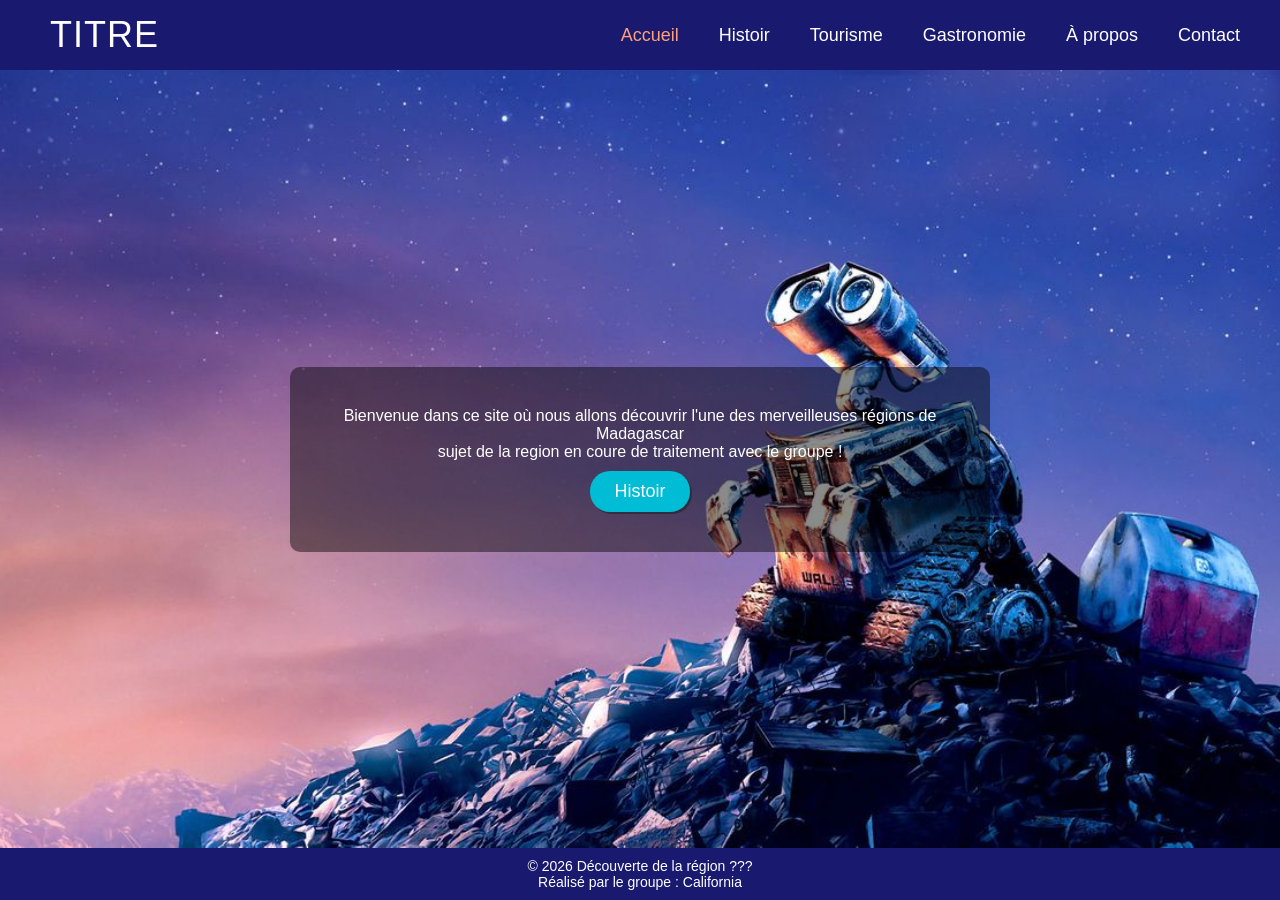
==== index.html @ fcc83af9 "base de l'acceuil , contacte, about" ====
<!DOCTYPE html>
<html lang="fr">

    <head>
        <title>Région</title>
        <meta charset="UTF-8">
        <meta name="viewport" content="width=device-width, initial-scale=1.0">
        <link rel="stylesheet" href="https://cdnjs.cloudflare.com/ajax/libs/font-awesome/6.4.0/css/all.min.css">
        <link rel="stylesheet" href="css/style.css">
    </head>

    <body>

        <header>

            <h1>TITRE</h1>

            <div class="nav-bar">
                <input type="checkbox" id="menu">
                <label for="menu" id="menu-icon"><i class="fa-solid fa-bars"></i></label>
                <nav>
                    <ul>
                        <li><a href="#" class="page-actu">Accueil</a></li>
                        <li><a href="#">Histoir</a></li>
                        <li><a href="#">Tourisme</a></li>
                        <li><a href="#">Gastronomie</a></li>
                        <li><a href="pages/about.html">À propos</a></li>
                        <li><a href="pages/contact.html">Contact</a></li>
                    </ul>
                </nav>
            </div>      

        </header>
        
        <main class="acceuil">

            <div class="contenair-acc">
                <p>Bienvenue dans ce site où nous allons découvrir l'une des merveilleuses régions de Madagascar</p>
                <p>sujet de la region en coure de traitement avec le groupe !</p>
                <input type="button" value="Histoir" class="btn-global">
            </div>

        </main>

        <footer>
            <p>© 2026 Découverte de la région ???</p>
            <p>Réalisé par le groupe : California</p>
        </footer>

    </body>

</html>
---- css/style.css ----
:root{
    /* couleur principal du site */
    --couleur-principale: #191970;
    --couleur-primaire: #ffa07a;
    --couleur-hover: #ff00ff;
     --couleur-form: #fff;

    /* couleur des texts */
    --couleur-btn: #00bcd4;
    --couleur-text: white;
    --couleur-titre1: #00bcd4;
    --couleur-titre2: #008b8b;
}

*{
    padding: 0px;
    margin: 0px;
    box-sizing: border-box;
    font-family: Arial, Helvetica, sans-serif;
}

html, body{
    width: 100%;
    height: 100vh; 
    display: flex;
    flex-direction: column;
}

/* -----------------
Barre de navigation  
--------------------*/

header{
    display: flex;
    justify-content: space-between; 
    align-items: center;
    background-color: var(--couleur-principale);
    width: 100%;
    height: 70px;
}

.nav-bar #menu, 
.nav-bar #menu-icon{
    display: none;
}

header h1{
    color: var(--couleur-text);
    margin-left: 50px;
    letter-spacing: 1px;
    font-size: 36px;
    font-weight: 500;
}

.nav-bar{
    display: flex;
}

.nav-bar nav ul{
    list-style: none;
    display: flex;
    padding: 20px;
}

.nav-bar nav a{
    text-decoration: none;
    font-size: 18px;
    font-weight: 300;
    color: var(--couleur-text);
    padding: 12px 20px;
    transition: background-color 0.3s ease, color 0.3s ease;
}

.nav-bar nav a:hover{
    background-color: var(--couleur-btn);
}

.nav-bar .page-actu{
    color: var(--couleur-primaire);
    font-weight: 500;
}

/* --------------
  Configue global
-----------------*/

.btn-global{
    width: 100px;
    background-color: var(--couleur-btn);
    color: white;
    border: none;
    border-radius: 20px;
    cursor: pointer;
    padding: 10px;
    margin-top: 10px;
    font-size: 18px;
    box-shadow: 2px 2px rgba(29, 28, 28, 0.5);
    transition: transform 0.15s ease, box-shadow 0.15s ease;
}

.btn-global:hover{
    transform: translateY(-2px);
}

.btn-global:active{
    transform: translateY(0);
    box-shadow: inset 2px 2px rgba(0, 0, 0, 0.45);
}

/*---------------
   pied de page 
 ----------------*/

footer{
    background-color: var(--couleur-principale);
    color: var(--couleur-text);
    text-align: center;
    padding: 10px;
}

footer p{
    font-size: 14px;
    font-weight: 400;
}

/* ------------
  Acceuil
---------------*/

.acceuil{
    flex: 1;
    display: grid;
    place-items: center;
    background-image: url(../img/img-acc.jpg);
    background-size: cover;
    background-position: center;
    background-repeat: no-repeat;
    width: 100%;
}

.acceuil .contenair-acc{
    max-width: 700px;
    margin: 0 auto;
    padding: 40px;
    text-align: center;
    background-color: rgba(0, 0, 0, 0.45); /* lisibilité du texte sur la photo */
    border-radius: 10px;
    color: var(--couleur-text);
}

/*--------------- 
  About
-----------------*/

.about{
	background-color: RGBa(64, 200, 130, 0.15);
    flex: 1;
}

.about .content{
    padding: 10px;
    text-align: center;
}

.ranger-abo{
	width: 100%;
	height: auto;
	display: flex;
	padding: 20px 10px;
}

.ranger-abo .box img{
	width: 200px;
	height: auto;
}

.ranger-abo .box{
	display: flex;
	align-items: center;
	width: 50%;
	height: auto;
}

.ranger-abo .box .right{
	width: 60%;
	height: auto;
	margin-left: 20px;
}

/*---------------
  Contact
-----------------*/

.contact{
    position: relative;
    flex: 1;
    width: 100%;
    padding: 50px 100px;
    display: flex;
    justify-content: center;
    align-items: center;
    flex-direction: column;
    background-image: url(../img/img-acc.jpg);
    background-size: cover;
}

.contact .content{
    max-width: 800px;
    text-align: center;
}

.contact .content h2{
    font-size: 36px;
    font-weight: 500;
    color: var(--couleur-primaire);
}

.contact .content p{
    font-weight: 300;
    color: white;
}

.contenair-con{
    width: 100%;
    display: flex;
    justify-content: center;
    align-items: center;
    margin-top: 30px;
}

.contenair-con .contactInfo{
    width: 50%;
    display: flex;
    flex-direction: column;
}

.contenair-con .contactInfo .box{
    position: relative;
    padding: 20px 0px;
    display: flex;
}

.contenair-con .contactInfo .box .icon{
    min-width: 60px;
    height: 60px;
    background-color: white;
    display: flex;
    justify-content: center;
    align-items: center;
    font-size: 22px;
    border-radius: 100%;
}

.contenair-con .contactInfo .box .text{
    display: flex;
    margin-left: 20px;
    font-size: 16px;
    color: var(--couleur-text);
    flex-direction: column;
    font-weight: 300;
}

.contenair-con .contactInfo .box .text h3{
    font-weight: 500;
    color: var(--couleur-titre1);
}

.contenair-con .contactForm{
    width: 40%;
    padding: 40px;
    background-color: var(--couleur-form);
}

.contenair-con .contactForm h2{
    font-size: 30px;
    color: #333;
    font-weight: 500;
}

.contenair-con .contactForm .inputBox{
    position: relative;
    width: 100%;
    margin-top: 10px;
}

.contenair-con .contactForm .inputBox input, 
.contenair-con .contactForm .inputBox textarea{
    width: 100%;
    padding: 5px 0px;
    font-size: 16px;
    margin: 10px 0px;
    border: none;
    border-bottom: 2px solid #333;
    outline: none;
    resize: none;
}

.contenair-con .contactForm .inputBox span{
    position: absolute;
    left: 0px;
    padding: 5px 0px;
    font-size: 16px;
    margin: 10px 0px;
    pointer-events: none;
    transition: all 0.5s;
    color: #666;
}

.contenair-con .contactForm .inputBox input:focus ~ span,
.contenair-con .contactForm .inputBox input:valid ~ span,
.contenair-con .contactForm .inputBox textarea:focus ~ span,
.contenair-con .contactForm .inputBox textarea:valid ~ span{
    color: var(--couleur-hover);
    font-size: 12px;
    transform: translateY(-20px);
}

.contenair-con .contactForm .inputBox input[type="submit"]{
    width: 100px;
    padding: 10px;
    font-size: 18px;
}

/*----------------
 Responsive
------------------ */

@media(max-width: 991px){

    /* manu de navigation  */

    .nav-bar #menu-icon{
        font-size: 25px;
        cursor: pointer;
        user-select: none;
        display: block;
        margin-right: 5px;
        color: var(--couleur-text);
    }

    .nav-bar nav{
        position: fixed;
        top: 0px;
        left: -160px;      
        width: 150px;
        height: 100vh;
        background: var(--couleur-principale);
        transition: left .4s ease;
        padding-top:70px;
        z-index: 100;
    }

    .nav-bar #menu:checked ~ nav{
        left:0;
    }

    .nav-bar nav ul{
        flex-direction: column;
    }

    .nav-bar nav li{
        border-bottom:1px solid rgba(255,255,255,.2);
    }

    .nav-bar nav a{
        display:block;
        padding:18px;
    }

    .nav-bar nav a:hover{
        background: var(--couleur-btn);
    }

    /* --------About------------ */

    .ranger-abo{
		flex-direction: column;
		width: 100%;
        text-align: center;
	}

    .ranger-abo .box img{
	    width: 150px;
	    height: auto;
    }

	.ranger-abo .box{
		flex-direction: column;
		align-items: center;
		width: 100%;
		border-top: 2px solid #457;
		padding-top: 10px;		
	}
	
	.ranger-abo .box .right{
		margin-left: 0px;
		width: 100%;
        margin-top: 10px;
	}	

    /* -------contacte--------- */

    .contact{
        padding: 50px;
        z-index: 10;
    }
    .contenair-con{
        flex-direction: column;
    }
    .contenair-con .contactInfo{
        margin-bottom: 40px;
    }

    .contenair-con .contactInfo,
    .contenair-con .contactForm{
        width: 100%;
    }
}

@media(max-width: 419px){
    /* pour le contact frere */
}
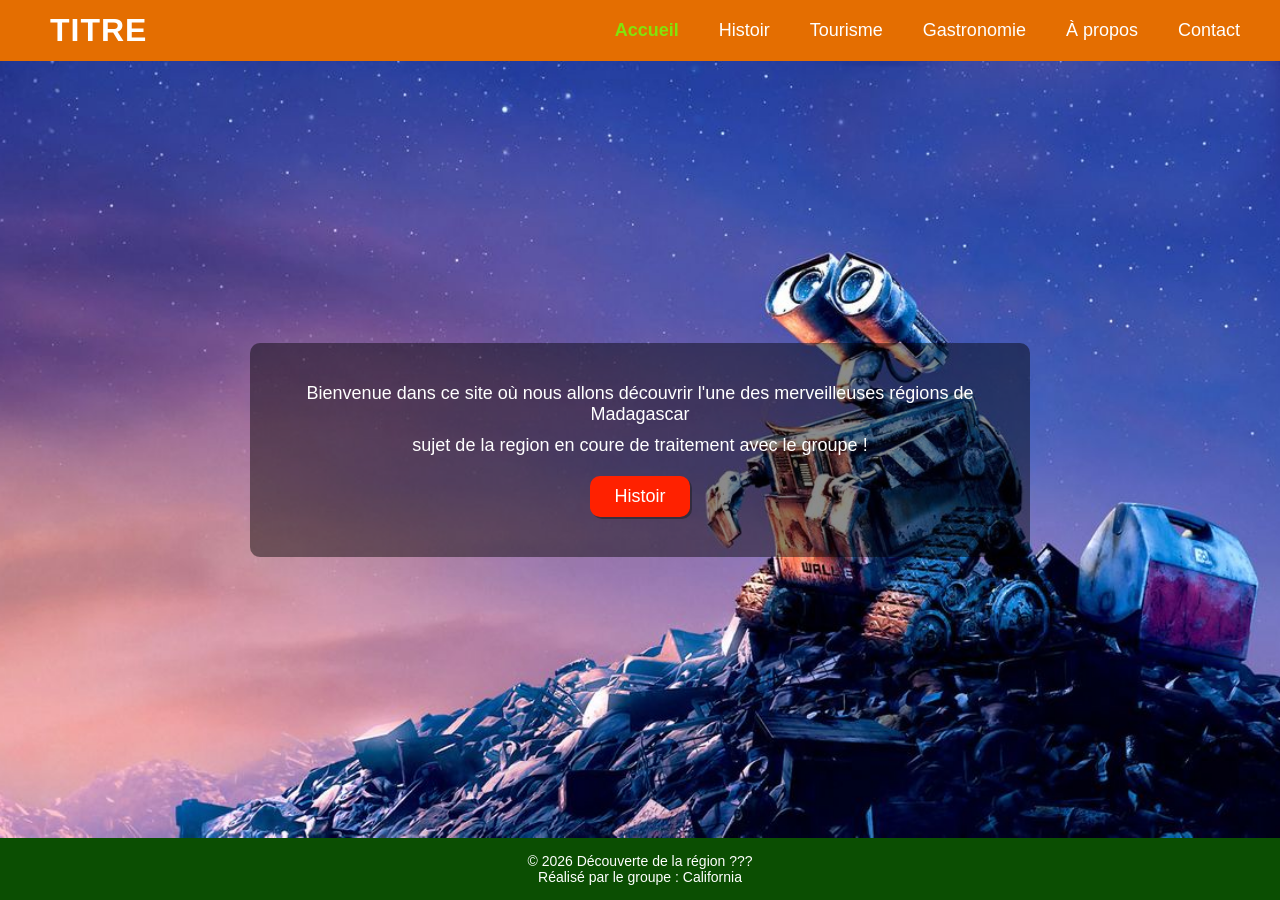
==== commit 9cf99f87: "Le tourisme" ====
--- a/index.html
+++ b/index.html
@@ -4,8 +4,7 @@
     <head>
         <title>Région</title>
         <meta charset="UTF-8">
-        <meta name="viewport" content="width=device-width, initial-scale=1.0">
-        <link rel="stylesheet" href="https://cdnjs.cloudflare.com/ajax/libs/font-awesome/6.4.0/css/all.min.css">
+        <meta name="viewport" content="width=device-width, initial-scale=1-0">
         <link rel="stylesheet" href="css/style.css">
     </head>
 
@@ -16,15 +15,15 @@
             <h1>TITRE</h1>
 
             <div class="nav-bar">
-                <input type="checkbox" id="menu">
-                <label for="menu" id="menu-icon"><i class="fa-solid fa-bars"></i></label>
+                <input type="checkbox" id="menu" >
+                <label for="menu" id="menu-icon">☰</label>
                 <nav>
                     <ul>
                         <li><a href="#" class="page-actu">Accueil</a></li>
                         <li><a href="#">Histoir</a></li>
                         <li><a href="#">Tourisme</a></li>
                         <li><a href="#">Gastronomie</a></li>
-                        <li><a href="pages/about.html">À propos</a></li>
+                        <li><a href="#">À propos</a></li>
                         <li><a href="pages/contact.html">Contact</a></li>
                     </ul>
                 </nav>
@@ -32,9 +31,9 @@
 
         </header>
         
-        <main class="acceuil">
+        <main id="acceuil">
 
-            <div class="contenair-acc">
+            <div class="conteneur-acc">
                 <p>Bienvenue dans ce site où nous allons découvrir l'une des merveilleuses régions de Madagascar</p>
                 <p>sujet de la region en coure de traitement avec le groupe !</p>
                 <input type="button" value="Histoir" class="btn-global">
--- a/css/style.css
+++ b/css/style.css
@@ -1,21 +1,6 @@
-:root{
-    /* couleur principal du site */
-    --couleur-principale: #191970;
-    --couleur-primaire: #ffa07a;
-    --couleur-hover: #ff00ff;
-     --couleur-form: #fff;
-
-    /* couleur des texts */
-    --couleur-btn: #00bcd4;
-    --couleur-text: white;
-    --couleur-titre1: #00bcd4;
-    --couleur-titre2: #008b8b;
-}
-
 *{
     padding: 0px;
     margin: 0px;
-    box-sizing: border-box;
     font-family: Arial, Helvetica, sans-serif;
 }
 
@@ -26,111 +11,89 @@
     flex-direction: column;
 }
 
-/* -----------------
-Barre de navigation  
---------------------*/
+/* Barre de navigation  */
 
 header{
     display: flex;
     justify-content: space-between; 
     align-items: center;
-    background-color: var(--couleur-principale);
+    background-color: #e46e01;
     width: 100%;
-    height: 70px;
-}
-
-.nav-bar #menu, 
-.nav-bar #menu-icon{
+    height: auto;
+}
+
+#menu, #menu-icon{
     display: none;
 }
 
-header h1{
-    color: var(--couleur-text);
+h1{
+    color: white;
     margin-left: 50px;
     letter-spacing: 1px;
-    font-size: 36px;
-    font-weight: 500;
 }
 
 .nav-bar{
     display: flex;
 }
 
-.nav-bar nav ul{
+nav ul{
     list-style: none;
     display: flex;
     padding: 20px;
 }
 
-.nav-bar nav a{
+nav a{
     text-decoration: none;
     font-size: 18px;
-    font-weight: 300;
-    color: var(--couleur-text);
+    font-weight: 500;
+    color: white;
     padding: 12px 20px;
     transition: background-color 0.3s ease, color 0.3s ease;
 }
 
-.nav-bar nav a:hover{
-    background-color: var(--couleur-btn);
-}
-
-.nav-bar .page-actu{
-    color: var(--couleur-primaire);
-    font-weight: 500;
-}
-
-/* --------------
-  Configue global
------------------*/
-
-.btn-global{
-    width: 100px;
-    background-color: var(--couleur-btn);
-    color: white;
-    border: none;
-    border-radius: 20px;
-    cursor: pointer;
-    padding: 10px;
-    margin-top: 10px;
-    font-size: 18px;
-    box-shadow: 2px 2px rgba(29, 28, 28, 0.5);
-    transition: transform 0.15s ease, box-shadow 0.15s ease;
-}
-
-.btn-global:hover{
-    transform: translateY(-2px);
-}
-
-.btn-global:active{
-    transform: translateY(0);
-    box-shadow: inset 2px 2px rgba(0, 0, 0, 0.45);
-}
-
-/*---------------
-   pied de page 
- ----------------*/
-
-footer{
-    background-color: var(--couleur-principale);
-    color: var(--couleur-text);
-    text-align: center;
-    padding: 10px;
-}
-
-footer p{
-    font-size: 14px;
-    font-weight: 400;
-}
-
-/* ------------
-  Acceuil
----------------*/
-
-.acceuil{
+nav a:hover{
+    background-color: #ff2100;
+}
+
+.page-actu{
+    color: #79ee0ce8;
+    font-weight: 700;
+}
+
+/* zone d'affichage global*/
+
+main{
     flex: 1;
     display: grid;
     place-items: center;
+}
+
+.btn-global{
+    padding: 10px 24px;
+    margin-top: 10px;
+    background-color: #ff2100;
+    color: white;
+    border-radius: 10px;
+    border: none;
+    font-size: 18px;
+    font-weight: 500;
+    cursor: pointer;
+    box-shadow: 2px 2px rgba(29, 28, 28, 0.5);
+    transition: transform 0.15s ease, box-shadow 0.15s ease;
+}
+
+.btn-global:hover{
+    transform: translateY(-2px);
+}
+
+.btn-global:active{
+    transform: translateY(0);
+    box-shadow: inset 2px 2px rgba(0, 0, 0, 0.4);
+}
+
+/* acceuil */
+
+#acceuil{
     background-image: url(../img/img-acc.jpg);
     background-size: cover;
     background-position: center;
@@ -138,285 +101,268 @@
     width: 100%;
 }
 
-.acceuil .contenair-acc{
+.conteneur-acc{
     max-width: 700px;
     margin: 0 auto;
     padding: 40px;
     text-align: center;
     background-color: rgba(0, 0, 0, 0.45); /* lisibilité du texte sur la photo */
     border-radius: 10px;
-    color: var(--couleur-text);
-}
-
-/*--------------- 
-  About
------------------*/
-
-.about{
-	background-color: RGBa(64, 200, 130, 0.15);
-    flex: 1;
-}
-
-.about .content{
-    padding: 10px;
-    text-align: center;
-}
-
-.ranger-abo{
-	width: 100%;
-	height: auto;
-	display: flex;
-	padding: 20px 10px;
-}
-
-.ranger-abo .box img{
-	width: 200px;
-	height: auto;
-}
-
-.ranger-abo .box{
-	display: flex;
-	align-items: center;
-	width: 50%;
-	height: auto;
-}
-
-.ranger-abo .box .right{
-	width: 60%;
-	height: auto;
-	margin-left: 20px;
-}
-
-/*---------------
-  Contact
------------------*/
-
-.contact{
-    position: relative;
-    flex: 1;
+    color: white;
+    
+}
+
+.conteneur-acc p{
+    font-size: 18px;
+    margin-bottom: 10px;
+}
+
+/* contact */
+
+.conteneur-cont{
     width: 100%;
-    padding: 50px 100px;
-    display: flex;
+    height: 90vh;
+    display: flex;
+}
+
+.box-cont1{
+    width: 50%;
+    background-color: #9ABEFF;
+    flex-direction: column;
+    justify-content: center;
+}
+
+.box-cont1 h2{
+    margin-bottom: 10px;
+}
+
+.box-cont1 p{
+    margin-bottom: 20px;
+}
+
+.box-cont1 h3{
+    margin-bottom: 10px;
+    font-weight: 500;
+}
+
+.box-cont2{
+    width: 50%;
+    background-image: url(../img/img-cont.jpg);
+    background-repeat: no-repeat;
+    background-size: cover;
+    background-position: center;
+    display: flex;
+    flex-direction: column;
     justify-content: center;
     align-items: center;
+}
+
+form{
+    background-color: #e0e0e0;
+    display: flex;
     flex-direction: column;
-    background-image: url(../img/img-acc.jpg);
-    background-size: cover;
-}
-
-.contact .content{
-    max-width: 800px;
+    padding: 30px;
+    border-radius: 15px;
+    width: 500px;
+    max-width: 90%;
+    height: auto;
+    box-shadow: 2px 2px rgba(50, 50, 50, 0.5);
+}
+
+form label{
+    font-weight: 500;
+    margin-top: 8px;
+}
+
+form input, form textarea{
+    padding: 8px;
+    max-width: 100%;
+    margin: 10px 5px;
+    border-radius: 10px;
+    border: 2px solid #a0a0a0;
+    font-size: 16px;
+}
+
+form input:hover, form textarea:hover,
+form input:focus, form textarea:focus{
+    border-color: #79ee0ce8;
+    outline: none;
+}
+
+form textarea{
+    padding: 15px;
+    border-radius: 10px;
+    height: 100px;
+}
+
+.box-btn{
+    margin-left: 20%;
+}
+
+.box-btn input{
+    margin: 20px;
+}
+
+/* pied de page */
+
+footer{
+    background-color: #0b4e02;
+    color: white;
     text-align: center;
-}
-
-.contact .content h2{
-    font-size: 36px;
-    font-weight: 500;
-    color: var(--couleur-primaire);
-}
-
-.contact .content p{
-    font-weight: 300;
-    color: white;
-}
-
-.contenair-con{
-    width: 100%;
-    display: flex;
-    justify-content: center;
-    align-items: center;
-    margin-top: 30px;
-}
-
-.contenair-con .contactInfo{
-    width: 50%;
-    display: flex;
-    flex-direction: column;
-}
-
-.contenair-con .contactInfo .box{
-    position: relative;
-    padding: 20px 0px;
-    display: flex;
-}
-
-.contenair-con .contactInfo .box .icon{
-    min-width: 60px;
-    height: 60px;
-    background-color: white;
-    display: flex;
-    justify-content: center;
-    align-items: center;
-    font-size: 22px;
-    border-radius: 100%;
-}
-
-.contenair-con .contactInfo .box .text{
-    display: flex;
-    margin-left: 20px;
-    font-size: 16px;
-    color: var(--couleur-text);
-    flex-direction: column;
-    font-weight: 300;
-}
-
-.contenair-con .contactInfo .box .text h3{
-    font-weight: 500;
-    color: var(--couleur-titre1);
-}
-
-.contenair-con .contactForm{
-    width: 40%;
-    padding: 40px;
-    background-color: var(--couleur-form);
-}
-
-.contenair-con .contactForm h2{
-    font-size: 30px;
-    color: #333;
-    font-weight: 500;
-}
-
-.contenair-con .contactForm .inputBox{
-    position: relative;
-    width: 100%;
-    margin-top: 10px;
-}
-
-.contenair-con .contactForm .inputBox input, 
-.contenair-con .contactForm .inputBox textarea{
-    width: 100%;
-    padding: 5px 0px;
-    font-size: 16px;
-    margin: 10px 0px;
-    border: none;
-    border-bottom: 2px solid #333;
-    outline: none;
-    resize: none;
-}
-
-.contenair-con .contactForm .inputBox span{
-    position: absolute;
-    left: 0px;
-    padding: 5px 0px;
-    font-size: 16px;
-    margin: 10px 0px;
-    pointer-events: none;
-    transition: all 0.5s;
-    color: #666;
-}
-
-.contenair-con .contactForm .inputBox input:focus ~ span,
-.contenair-con .contactForm .inputBox input:valid ~ span,
-.contenair-con .contactForm .inputBox textarea:focus ~ span,
-.contenair-con .contactForm .inputBox textarea:valid ~ span{
-    color: var(--couleur-hover);
-    font-size: 12px;
-    transform: translateY(-20px);
-}
-
-.contenair-con .contactForm .inputBox input[type="submit"]{
-    width: 100px;
-    padding: 10px;
-    font-size: 18px;
-}
-
-/*----------------
- Responsive
------------------- */
-
-@media(max-width: 991px){
-
-    /* manu de navigation  */
-
-    .nav-bar #menu-icon{
+    padding: 15px;
+}
+
+footer p{
+    font-size: 14px;
+}
+
+/* responsive */
+
+@media(max-width: 1200px){
+    form{
+        width: 80%;
+    }
+
+    .box-btn{
+        margin-left: 10%;
+    }
+
+    .box-btn input{
+        margin: 5px;
+    }
+}
+
+@media(max-width: 850px){
+
+    #menu-icon{
         font-size: 25px;
         cursor: pointer;
         user-select: none;
         display: block;
         margin-right: 5px;
-        color: var(--couleur-text);
-    }
-
-    .nav-bar nav{
+        color: white;
+    }
+
+    nav{
         position: fixed;
         top: 0px;
         left: -160px;      
         width: 150px;
         height: 100vh;
-        background: var(--couleur-principale);
+        background: #0b4e02;
         transition: left .4s ease;
         padding-top:70px;
-        z-index: 100;
-    }
-
-    .nav-bar #menu:checked ~ nav{
+    }
+
+    #menu:checked ~ nav{
         left:0;
     }
 
-    .nav-bar nav ul{
+    nav ul{
         flex-direction: column;
     }
 
-    .nav-bar nav li{
+    nav li{
         border-bottom:1px solid rgba(255,255,255,.2);
     }
 
-    .nav-bar nav a{
+    nav a{
         display:block;
         padding:18px;
     }
 
-    .nav-bar nav a:hover{
-        background: var(--couleur-btn);
-    }
-
-    /* --------About------------ */
-
-    .ranger-abo{
-		flex-direction: column;
-		width: 100%;
-        text-align: center;
-	}
-
-    .ranger-abo .box img{
-	    width: 150px;
-	    height: auto;
-    }
-
-	.ranger-abo .box{
-		flex-direction: column;
-		align-items: center;
-		width: 100%;
-		border-top: 2px solid #457;
-		padding-top: 10px;		
-	}
-	
-	.ranger-abo .box .right{
-		margin-left: 0px;
-		width: 100%;
-        margin-top: 10px;
-	}	
-
-    /* -------contacte--------- */
-
-    .contact{
-        padding: 50px;
-        z-index: 10;
-    }
-    .contenair-con{
+    nav a:hover{
+        background: #ff2100;
+    }
+
+}
+
+@media(max-width: 768px){
+
+    h1{
+        margin-left: 20px;
+        font-size: 22px;
+    }
+
+    #menu-icon{
+        font-size: 25px;
+        cursor: pointer;
+        user-select: none;
+        display: block;
+        margin-right: 5px;
+        color: white;
+    }
+
+/* Menu */
+
+    nav{
+        position: fixed;
+        top: 0px;
+        left: -160px;      
+        width: 150px;
+        height: 100vh;
+        background: #0b4e02;
+        transition: left .4s ease;
+        padding-top:70px;
+    }
+
+    #menu:checked ~ nav{
+        left:0;
+    }
+
+    nav ul{
         flex-direction: column;
     }
-    .contenair-con .contactInfo{
-        margin-bottom: 40px;
-    }
-
-    .contenair-con .contactInfo,
-    .contenair-con .contactForm{
+
+    nav li{
+        border-bottom:1px solid rgba(255,255,255,.2);
+    }
+
+    nav a{
+        display:block;
+        padding:18px;
+    }
+
+    nav a:hover{
+        background: #ff2100;
+    }
+
+    /* Accueil */
+
+    .conteneur-acc{
+        padding: 25px;
+        margin: 0 15px;
+    }
+
+    /* contact */
+
+    .conteneur-cont{
+        flex-direction: column;
+        height: auto;
+    }
+
+    .box-cont1, .box-cont2{
         width: 100%;
     }
-}
-
-@media(max-width: 419px){
-    /* pour le contact frere */
-}+
+    .box-cont2{
+        padding: 30px 0;
+    }
+
+    #img-cont{
+        margin-left: 0;
+    }
+
+    form{
+        max-width: 85%;
+    }
+
+    .box-btn{
+        margin-left: 10%;
+        padding: 0px;
+    }
+
+    .box-btn input{
+        margin: 5px;
+    }
+}
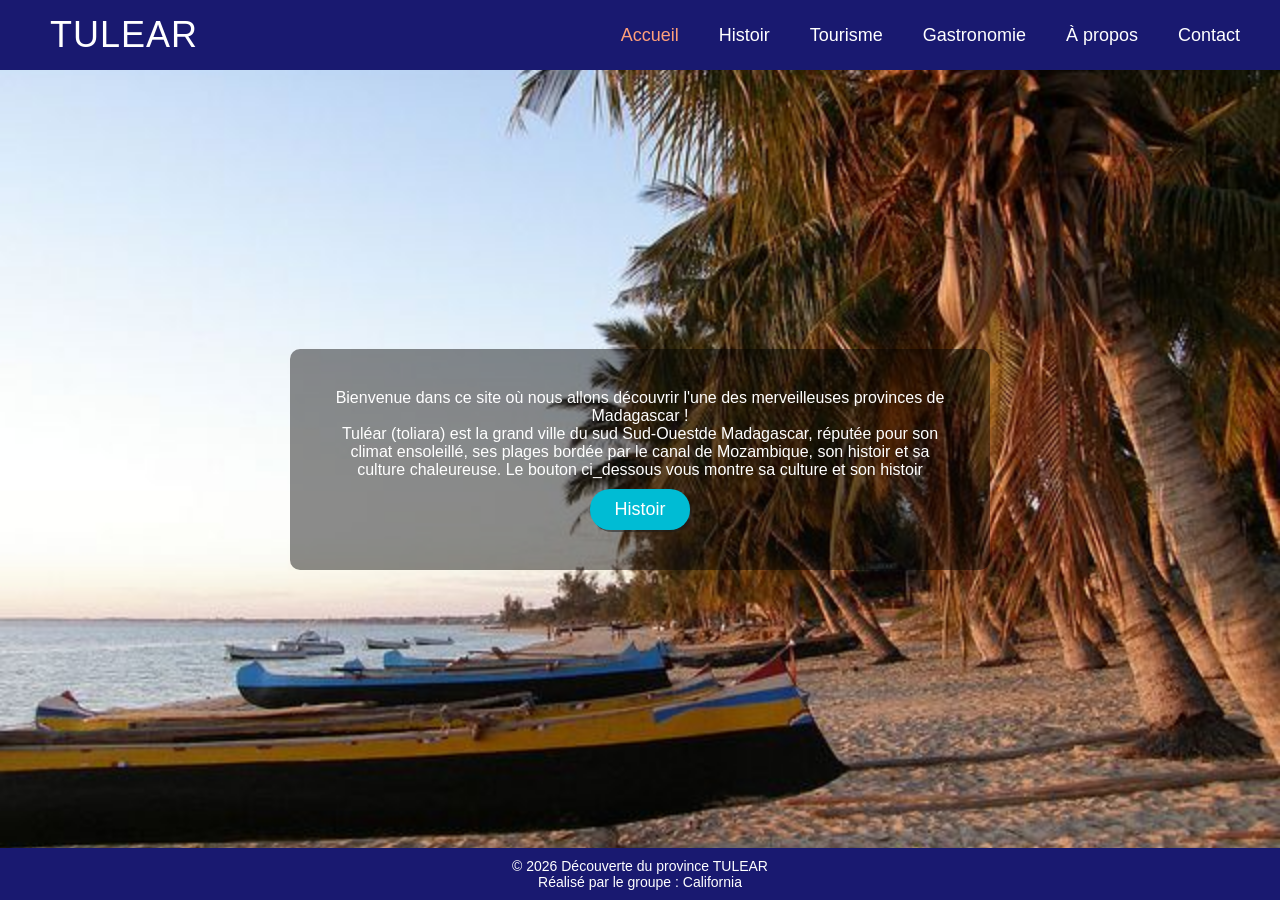
==== commit 8aca645a: "ajout du tourisme et finition de l'acc, abo, con" ====
--- a/index.html
+++ b/index.html
@@ -4,7 +4,8 @@
     <head>
         <title>Région</title>
         <meta charset="UTF-8">
-        <meta name="viewport" content="width=device-width, initial-scale=1-0">
+        <meta name="viewport" content="width=device-width, initial-scale=1.0">
+        <link rel="stylesheet" href="https://cdnjs.cloudflare.com/ajax/libs/font-awesome/6.4.0/css/all.min.css">
         <link rel="stylesheet" href="css/style.css">
     </head>
 
@@ -12,18 +13,18 @@
 
         <header>
 
-            <h1>TITRE</h1>
+            <h1>TULEAR</h1>
 
             <div class="nav-bar">
-                <input type="checkbox" id="menu" >
-                <label for="menu" id="menu-icon">☰</label>
+                <input type="checkbox" id="menu">
+                <label for="menu" id="menu-icon"><i class="fa-solid fa-bars"></i></label>
                 <nav>
                     <ul>
                         <li><a href="#" class="page-actu">Accueil</a></li>
                         <li><a href="#">Histoir</a></li>
-                        <li><a href="#">Tourisme</a></li>
+                        <li><a href="pages/tourism.html">Tourisme</a></li>
                         <li><a href="#">Gastronomie</a></li>
-                        <li><a href="#">À propos</a></li>
+                        <li><a href="pages/about.html">À propos</a></li>
                         <li><a href="pages/contact.html">Contact</a></li>
                     </ul>
                 </nav>
@@ -31,18 +32,21 @@
 
         </header>
         
-        <main id="acceuil">
+        <main class="acceuil">
 
-            <div class="conteneur-acc">
-                <p>Bienvenue dans ce site où nous allons découvrir l'une des merveilleuses régions de Madagascar</p>
-                <p>sujet de la region en coure de traitement avec le groupe !</p>
+            <div class="contenair-acc">
+                <p>Bienvenue dans ce site où nous allons découvrir l'une des merveilleuses provinces de Madagascar !</p>
+                <p>
+                    Tuléar (toliara) est la grand ville du sud Sud-Ouestde Madagascar, réputée pour son climat ensoleillé, ses plages bordée par le 
+                    canal de Mozambique, son histoir et sa culture chaleureuse. Le bouton ci_dessous vous montre sa culture et son histoir
+                </p>
                 <input type="button" value="Histoir" class="btn-global">
             </div>
 
         </main>
 
         <footer>
-            <p>© 2026 Découverte de la région ???</p>
+            <p>© 2026 Découverte du province TULEAR</p>
             <p>Réalisé par le groupe : California</p>
         </footer>
 
--- a/css/style.css
+++ b/css/style.css
@@ -1,6 +1,21 @@
+:root{
+    /* couleur principal du site */
+    --couleur-principale: #191970;
+    --couleur-primaire: #ffa07a;
+    --couleur-hover: #ff00ff;
+     --couleur-form: #fff;
+
+    /* couleur des texts */
+    --couleur-btn: #00bcd4;
+    --couleur-text: white;
+    --couleur-titre1: #00bcd4;
+    --couleur-titre2: #008b8b;
+}
+
 *{
     padding: 0px;
     margin: 0px;
+    box-sizing: border-box;
     font-family: Arial, Helvetica, sans-serif;
 }
 
@@ -11,89 +26,112 @@
     flex-direction: column;
 }
 
-/* Barre de navigation  */
+/* -----------------
+Barre de navigation  
+--------------------*/
 
 header{
     display: flex;
     justify-content: space-between; 
     align-items: center;
-    background-color: #e46e01;
-    width: 100%;
-    height: auto;
-}
-
-#menu, #menu-icon{
+    background-color: var(--couleur-principale);
+    width: 100%;
+    height: 70px;
+}
+
+.nav-bar #menu, 
+.nav-bar #menu-icon{
     display: none;
 }
 
-h1{
-    color: white;
+header h1{
+    color: var(--couleur-text);
     margin-left: 50px;
     letter-spacing: 1px;
+    font-size: 36px;
+    font-weight: 500;
 }
 
 .nav-bar{
     display: flex;
 }
 
-nav ul{
+.nav-bar nav ul{
     list-style: none;
     display: flex;
     padding: 20px;
 }
 
-nav a{
+.nav-bar nav a{
     text-decoration: none;
     font-size: 18px;
-    font-weight: 500;
-    color: white;
+    font-weight: 300;
+    color: var(--couleur-text);
+    border-radius: 20px;
     padding: 12px 20px;
     transition: background-color 0.3s ease, color 0.3s ease;
 }
 
-nav a:hover{
-    background-color: #ff2100;
-}
-
-.page-actu{
-    color: #79ee0ce8;
-    font-weight: 700;
-}
-
-/* zone d'affichage global*/
-
-main{
+.nav-bar nav a:hover{
+    background-color: var(--couleur-btn);
+}
+
+.nav-bar .page-actu{
+    color: var(--couleur-primaire);
+    font-weight: 500;
+}
+
+/* --------------
+  Configue global
+-----------------*/
+
+.btn-global{
+    width: 100px;
+    background-color: var(--couleur-btn);
+    color: white;
+    border: none;
+    border-radius: 20px;
+    cursor: pointer;
+    padding: 10px;
+    margin-top: 10px;
+    font-size: 18px;
+    box-shadow: 2px 2px rgba(29, 28, 28, 0.5);
+    transition: transform 0.15s ease, box-shadow 0.15s ease;
+}
+
+.btn-global:hover{
+    transform: translateY(-2px);
+}
+
+.btn-global:active{
+    transform: translateY(0);
+    box-shadow: inset 2px 2px rgba(0, 0, 0, 0.45);
+}
+
+/*---------------
+   pied de page 
+ ----------------*/
+
+footer{
+    background-color: var(--couleur-principale);
+    color: var(--couleur-text);
+    text-align: center;
+    padding: 10px;
+}
+
+footer p{
+    font-size: 14px;
+    font-weight: 400;
+}
+
+/* ------------
+  Acceuil
+---------------*/
+
+.acceuil{
     flex: 1;
     display: grid;
     place-items: center;
-}
-
-.btn-global{
-    padding: 10px 24px;
-    margin-top: 10px;
-    background-color: #ff2100;
-    color: white;
-    border-radius: 10px;
-    border: none;
-    font-size: 18px;
-    font-weight: 500;
-    cursor: pointer;
-    box-shadow: 2px 2px rgba(29, 28, 28, 0.5);
-    transition: transform 0.15s ease, box-shadow 0.15s ease;
-}
-
-.btn-global:hover{
-    transform: translateY(-2px);
-}
-
-.btn-global:active{
-    transform: translateY(0);
-    box-shadow: inset 2px 2px rgba(0, 0, 0, 0.4);
-}
-
-/* acceuil */
-
-#acceuil{
     background-image: url(../img/img-acc.jpg);
     background-size: cover;
     background-position: center;
@@ -101,268 +139,450 @@
     width: 100%;
 }
 
-.conteneur-acc{
+.acceuil .contenair-acc{
     max-width: 700px;
     margin: 0 auto;
     padding: 40px;
     text-align: center;
     background-color: rgba(0, 0, 0, 0.45); /* lisibilité du texte sur la photo */
     border-radius: 10px;
+    color: var(--couleur-text);
+    font-weight: 500;
+}
+
+/*--------------- 
+  About
+-----------------*/
+
+.about{
+	/* background-color: RGBa(64, 200, 130, 0.15); */
+    flex: 1;
+}
+
+.about .content{
+    padding: 10px;
+    text-align: center;
+}
+
+.ranger-abo{
+	width: 100%;
+	height: auto;
+	display: flex;
+	padding: 20px 10px;
+}
+
+.ranger-abo .box img{
+	width: 200px;
+	height: auto;
+}
+
+.ranger-abo .box{
+	display: flex;
+	align-items: center;
+	width: 50%;
+	height: auto;
+}
+
+.ranger-abo .box .right{
+	width: 60%;
+	height: auto;
+	margin-left: 20px;
+}
+
+/*---------------
+  Contact
+-----------------*/
+
+.contact{
+    position: relative;
+    flex: 1;
+    width: 100%;
+    padding: 50px 100px;
+    display: flex;
+    justify-content: center;
+    align-items: center;
+    flex-direction: column;
+    background-image: url(../img/img-con.jpg);
+    background-size: cover;
+}
+
+.contact .content{
+    max-width: 800px;
+    text-align: center;
+    border-radius: 10px;
+    background-color: rgba(0, 0, 0, 0.45);
+    padding: 10px;
+
+}
+
+.contact .content h2{
+    font-size: 36px;
+    font-weight: 500;
+    color: var(--couleur-primaire);
+}
+
+.contact .content p{
+    font-weight: 400;
     color: white;
-    
-}
-
-.conteneur-acc p{
+}
+
+.contenair-con{
+    width: 100%;
+    display: flex;
+    justify-content: center;
+    align-items: center;
+    margin-top: 30px;
+}
+
+.contenair-con .contactInfo{
+    width: 50%;
+    display: flex;
+    flex-direction: column;
+}
+
+.contenair-con .contactInfo .box{
+    position: relative;
+    padding: 20px 0px;
+    display: flex;
+}
+
+.contenair-con .contactInfo .box .icon{
+    min-width: 60px;
+    height: 60px;
+    background-color: white;
+    display: flex;
+    justify-content: center;
+    align-items: center;
+    font-size: 22px;
+    border-radius: 100%;
+}
+
+.contenair-con .contactInfo .box .text{
+    display: flex;
+    margin-left: 20px;
+    font-size: 16px;
+    color: var(--couleur-text);
+    background-color: rgba(0, 0, 0, 0.45);
+    border-radius: 10px;
+    flex-direction: column;
+    font-weight: 300;
+}
+
+.contenair-con .contactInfo .box .text h3{
+    font-weight: 500;
+    color: var(--couleur-titre1);
+}
+
+.contenair-con .contactForm{
+    width: 40%;
+    padding: 40px;
+    background-color: var(--couleur-form);
+}
+
+.contenair-con .contactForm h2{
+    font-size: 30px;
+    color: #333;
+    font-weight: 500;
+}
+
+.contenair-con .contactForm .inputBox{
+    position: relative;
+    width: 100%;
+    margin-top: 10px;
+}
+
+.contenair-con .contactForm .inputBox input, 
+.contenair-con .contactForm .inputBox textarea{
+    width: 100%;
+    padding: 5px 0px;
+    font-size: 16px;
+    margin: 10px 0px;
+    border: none;
+    border-bottom: 2px solid #333;
+    outline: none;
+    resize: none;
+}
+
+.contenair-con .contactForm .inputBox span{
+    position: absolute;
+    left: 0px;
+    padding: 5px 0px;
+    font-size: 16px;
+    margin: 10px 0px;
+    pointer-events: none;
+    transition: all 0.5s;
+    color: #666;
+}
+
+.contenair-con .contactForm .inputBox input:focus ~ span,
+.contenair-con .contactForm .inputBox input:valid ~ span,
+.contenair-con .contactForm .inputBox textarea:focus ~ span,
+.contenair-con .contactForm .inputBox textarea:valid ~ span{
+    color: var(--couleur-hover);
+    font-size: 12px;
+    transform: translateY(-20px);
+}
+
+.contenair-con .contactForm .inputBox input[type="submit"]{
+    width: 100px;
+    padding: 10px;
     font-size: 18px;
-    margin-bottom: 10px;
-}
-
-/* contact */
-
-.conteneur-cont{
-    width: 100%;
-    height: 90vh;
-    display: flex;
-}
-
-.box-cont1{
-    width: 50%;
-    background-color: #9ABEFF;
+}
+
+/*--------------- 
+    tourisme
+-----------------*/
+
+.tourism{
+    flex: 1;
+    background-color: transparent;
+    padding: 0 20px;
+}
+
+.tourism .debut{
+    max-width: 800px;
+    margin: 50px auto 40px auto;
+    text-align: center;
+}
+
+.tourism .debut h2{
+    color: var(--couleur-principale);
+    font-size: 2.3rem;
+    margin-bottom: 15px;
+}
+
+.tourism .debut .VISIT{
+    font-size: 1.05rem;
+    line-height: 1.6;
+    color: #333;
+}
+
+.SCT-tou{
+    display: flex;
+    flex-wrap: wrap;
+    justify-content: center;
+    align-items: flex-start;
+    gap: 30px;
+    max-width: 1200px;
+    margin: 0 auto 40px auto;
+}
+
+.contenair-tou{
+    flex: 1 1 500px;
+}
+
+.contenair-tou h3{
+    text-align: center;
+    padding: 10px;
+    color: var(--couleur-principale);
+    font-size: 1.4rem;
+}
+
+.contenair-tou .image{
+    display: grid;
+    grid-template-columns: repeat(2, 1fr);
+    gap: 15px;
+}
+
+.contenair-tou .box{
+    background-color: #fff;
+    border-radius: 15px;
+    overflow: hidden;
+    box-shadow: 0 3px 10px rgba(0, 0, 0, 0.15);
+    transition: transform 0.25s ease, box-shadow 0.25s ease;
+}
+
+.contenair-tou .box:hover{
+    transform: translateY(-5px);
+    box-shadow: 0 8px 18px rgba(0, 0, 0, 0.2);
+}
+
+.contenair-tou .images{
+    width: 100%;
+    height: 150px;
+    object-fit: cover;
+    display: block;
+}
+
+.contenair-tou .para{
+    padding: 10px 12px;
+    font-size: 0.85rem;
+    line-height: 1.4;
+    color: #333;
+}
+
+.contenair-tou1{
+    flex: 1 1 320px;
+    display: flex;
     flex-direction: column;
     justify-content: center;
 }
 
-.box-cont1 h2{
-    margin-bottom: 10px;
-}
-
-.box-cont1 p{
-    margin-bottom: 20px;
-}
-
-.box-cont1 h3{
-    margin-bottom: 10px;
-    font-weight: 500;
-}
-
-.box-cont2{
-    width: 50%;
-    background-image: url(../img/img-cont.jpg);
-    background-repeat: no-repeat;
-    background-size: cover;
-    background-position: center;
-    display: flex;
-    flex-direction: column;
-    justify-content: center;
-    align-items: center;
-}
-
-form{
-    background-color: #e0e0e0;
-    display: flex;
-    flex-direction: column;
-    padding: 30px;
+.contenair-tou1 #images{
+    width: 100%;
+    max-width: 400px;
+    height: auto;
     border-radius: 15px;
-    width: 500px;
-    max-width: 90%;
-    height: auto;
-    box-shadow: 2px 2px rgba(50, 50, 50, 0.5);
-}
-
-form label{
-    font-weight: 500;
-    margin-top: 8px;
-}
-
-form input, form textarea{
-    padding: 8px;
-    max-width: 100%;
-    margin: 10px 5px;
-    border-radius: 10px;
-    border: 2px solid #a0a0a0;
-    font-size: 16px;
-}
-
-form input:hover, form textarea:hover,
-form input:focus, form textarea:focus{
-    border-color: #79ee0ce8;
-    outline: none;
-}
-
-form textarea{
-    padding: 15px;
-    border-radius: 10px;
-    height: 100px;
-}
-
-.box-btn{
-    margin-left: 20%;
-}
-
-.box-btn input{
-    margin: 20px;
-}
-
-/* pied de page */
-
-footer{
-    background-color: #0b4e02;
-    color: white;
-    text-align: center;
-    padding: 15px;
-}
-
-footer p{
+    box-shadow: 0 3px 10px rgba(0, 0, 0, 0.15);
+    object-fit: cover;
+}
+
+.footer-tou{
+    background-color: var(--couleur-principale);
+    color: var(--couleur-text);
+    text-align: center;
+    padding: 15px 10px;
+    margin-top: auto;
+}
+
+.footer-tou p{
     font-size: 14px;
-}
-
-/* responsive */
-
-@media(max-width: 1200px){
-    form{
-        width: 80%;
-    }
-
-    .box-btn{
-        margin-left: 10%;
-    }
-
-    .box-btn input{
-        margin: 5px;
-    }
-}
-
-@media(max-width: 850px){
-
-    #menu-icon{
+    font-weight: 400;
+}
+
+.footer-tou a{
+    color: var(--couleur-primaire);
+}
+
+/*-------------------------------
+ Responsive acceil contact about
+--------------------------------- */
+
+@media(max-width: 991px){
+
+    /* manu de navigation  */
+
+    .nav-bar #menu-icon{
         font-size: 25px;
         cursor: pointer;
         user-select: none;
         display: block;
         margin-right: 5px;
-        color: white;
-    }
-
-    nav{
+        color: var(--couleur-text);
+    }
+
+    .nav-bar nav{
         position: fixed;
         top: 0px;
         left: -160px;      
         width: 150px;
         height: 100vh;
-        background: #0b4e02;
+        background: var(--couleur-principale);
         transition: left .4s ease;
         padding-top:70px;
-    }
-
-    #menu:checked ~ nav{
+        z-index: 100;
+    }
+
+    .nav-bar #menu:checked ~ nav{
         left:0;
     }
 
-    nav ul{
+    .nav-bar nav ul{
         flex-direction: column;
     }
 
-    nav li{
+    .nav-bar nav li{
         border-bottom:1px solid rgba(255,255,255,.2);
     }
 
-    nav a{
+    .nav-bar nav a{
         display:block;
         padding:18px;
-    }
-
-    nav a:hover{
-        background: #ff2100;
-    }
-
-}
-
-@media(max-width: 768px){
-
-    h1{
-        margin-left: 20px;
-        font-size: 22px;
-    }
-
-    #menu-icon{
-        font-size: 25px;
-        cursor: pointer;
-        user-select: none;
-        display: block;
-        margin-right: 5px;
-        color: white;
-    }
-
-/* Menu */
-
-    nav{
-        position: fixed;
-        top: 0px;
-        left: -160px;      
-        width: 150px;
-        height: 100vh;
-        background: #0b4e02;
-        transition: left .4s ease;
-        padding-top:70px;
-    }
-
-    #menu:checked ~ nav{
-        left:0;
-    }
-
-    nav ul{
+        border-radius: 0px;
+    }
+
+    .nav-bar nav a:hover{
+        background: var(--couleur-btn);
+    }
+
+    /* --------About------------ */
+
+    .ranger-abo{
+		flex-direction: column;
+		width: 100%;
+        text-align: center;
+	}
+
+    .ranger-abo .box img{
+	    width: 150px;
+	    height: auto;
+    }
+
+	.ranger-abo .box{
+		flex-direction: column;
+		align-items: center;
+		width: 100%;
+		border-top: 2px solid #457;
+		padding-top: 10px;		
+	}
+	
+	.ranger-abo .box .right{
+		margin-left: 0px;
+		width: 100%;
+        margin-top: 10px;
+	}	
+
+    /* -------contacte--------- */
+
+    .contact{
+        padding: 50px;
+        z-index: 10;
+    }
+    .contenair-con{
         flex-direction: column;
     }
-
-    nav li{
-        border-bottom:1px solid rgba(255,255,255,.2);
-    }
-
-    nav a{
-        display:block;
-        padding:18px;
-    }
-
-    nav a:hover{
-        background: #ff2100;
-    }
-
-    /* Accueil */
-
-    .conteneur-acc{
-        padding: 25px;
-        margin: 0 15px;
-    }
-
-    /* contact */
-
-    .conteneur-cont{
+    .contenair-con .contactInfo{
+        margin-bottom: 40px;
+    }
+
+    .contenair-con .contactInfo .box .icon{
+        min-width: 50px;
+        height: 50px;
+    }
+
+    .contenair-con .contactInfo,
+    .contenair-con .contactForm{
+        width: 100%;
+        border-radius: 20px;
+    }
+
+}
+
+@media(max-width: 419px){
+
+    /* contacte */
+
+    .contenair-con .contactInfo,
+    .contenair-con .contactForm{
+        padding: 15px;
+        width: 270px;
+    }
+
+}
+
+/* ------------------------
+   responsive tourisme
+--------------------------- */
+
+@media screen and (max-width: 800px){
+
+    .tourism .debut h2{
+        font-size: 1.7rem;
+    }
+
+    .contenair-tou .image{
+        grid-template-columns: 1fr 1fr;
+    }
+
+    .SCT-tou{
         flex-direction: column;
-        height: auto;
-    }
-
-    .box-cont1, .box-cont2{
-        width: 100%;
-    }
-
-    .box-cont2{
-        padding: 30px 0;
-    }
-
-    #img-cont{
-        margin-left: 0;
-    }
-
-    form{
-        max-width: 85%;
-    }
-
-    .box-btn{
-        margin-left: 10%;
-        padding: 0px;
-    }
-
-    .box-btn input{
-        margin: 5px;
-    }
-}
+        align-items: center;
+    }
+}
+
+@media screen and (max-width: 480px){
+
+    .contenair-tou .image{
+        grid-template-columns: 1fr;
+    }
+}
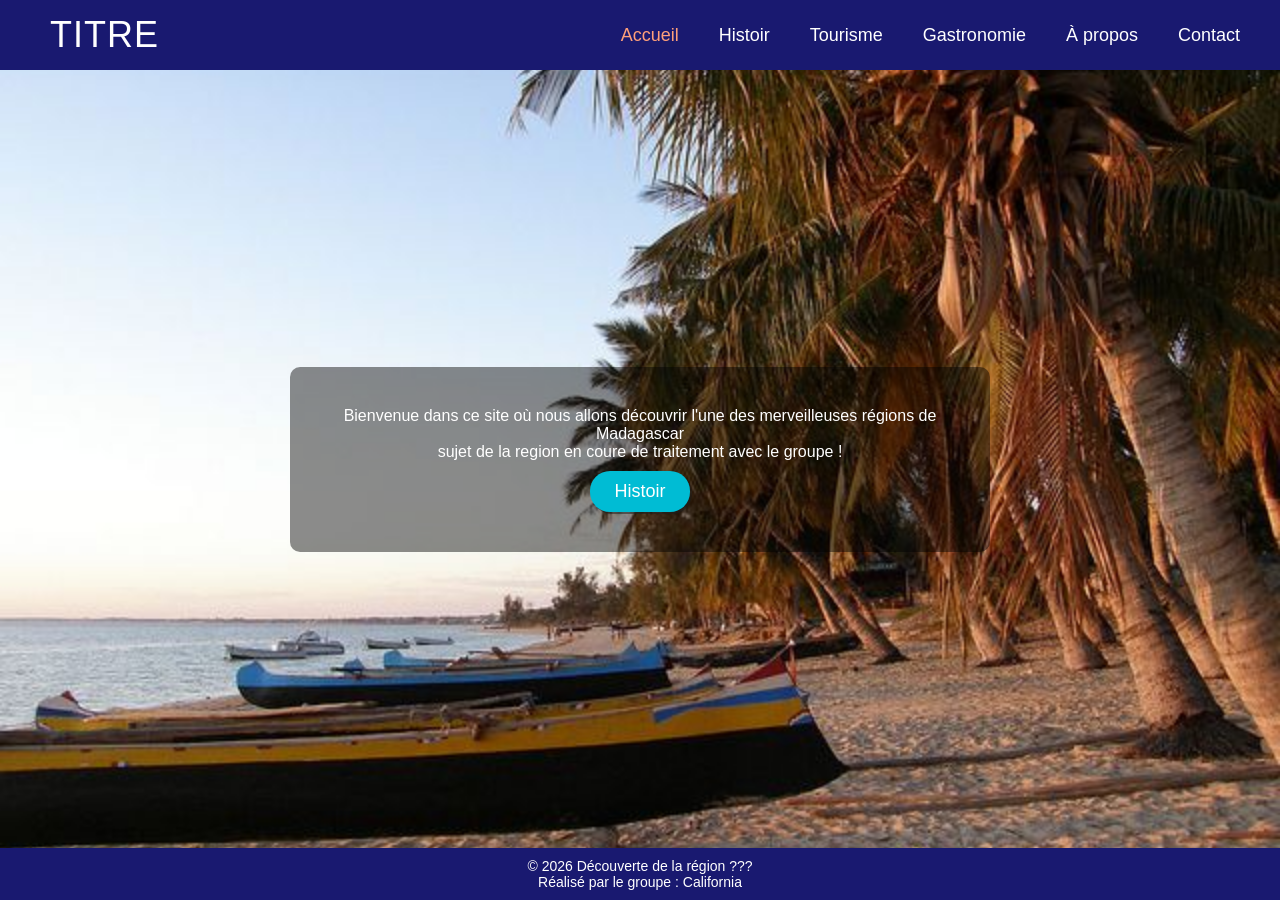
==== commit 0e0ad158: "gastronomie" ====
--- a/index.html
+++ b/index.html
@@ -13,7 +13,7 @@
 
         <header>
 
-            <h1>TULEAR</h1>
+            <h1>TITRE</h1>
 
             <div class="nav-bar">
                 <input type="checkbox" id="menu">
@@ -22,8 +22,8 @@
                     <ul>
                         <li><a href="#" class="page-actu">Accueil</a></li>
                         <li><a href="#">Histoir</a></li>
-                        <li><a href="pages/tourism.html">Tourisme</a></li>
-                        <li><a href="#">Gastronomie</a></li>
+                        <li><a href="#">Tourisme</a></li>
+                        <li><a href="pages/gastro.html">Gastronomie</a></li>
                         <li><a href="pages/about.html">À propos</a></li>
                         <li><a href="pages/contact.html">Contact</a></li>
                     </ul>
@@ -35,18 +35,15 @@
         <main class="acceuil">
 
             <div class="contenair-acc">
-                <p>Bienvenue dans ce site où nous allons découvrir l'une des merveilleuses provinces de Madagascar !</p>
-                <p>
-                    Tuléar (toliara) est la grand ville du sud Sud-Ouestde Madagascar, réputée pour son climat ensoleillé, ses plages bordée par le 
-                    canal de Mozambique, son histoir et sa culture chaleureuse. Le bouton ci_dessous vous montre sa culture et son histoir
-                </p>
+                <p>Bienvenue dans ce site où nous allons découvrir l'une des merveilleuses régions de Madagascar</p>
+                <p>sujet de la region en coure de traitement avec le groupe !</p>
                 <input type="button" value="Histoir" class="btn-global">
             </div>
 
         </main>
 
         <footer>
-            <p>© 2026 Découverte du province TULEAR</p>
+            <p>© 2026 Découverte de la région ???</p>
             <p>Réalisé par le groupe : California</p>
         </footer>
 
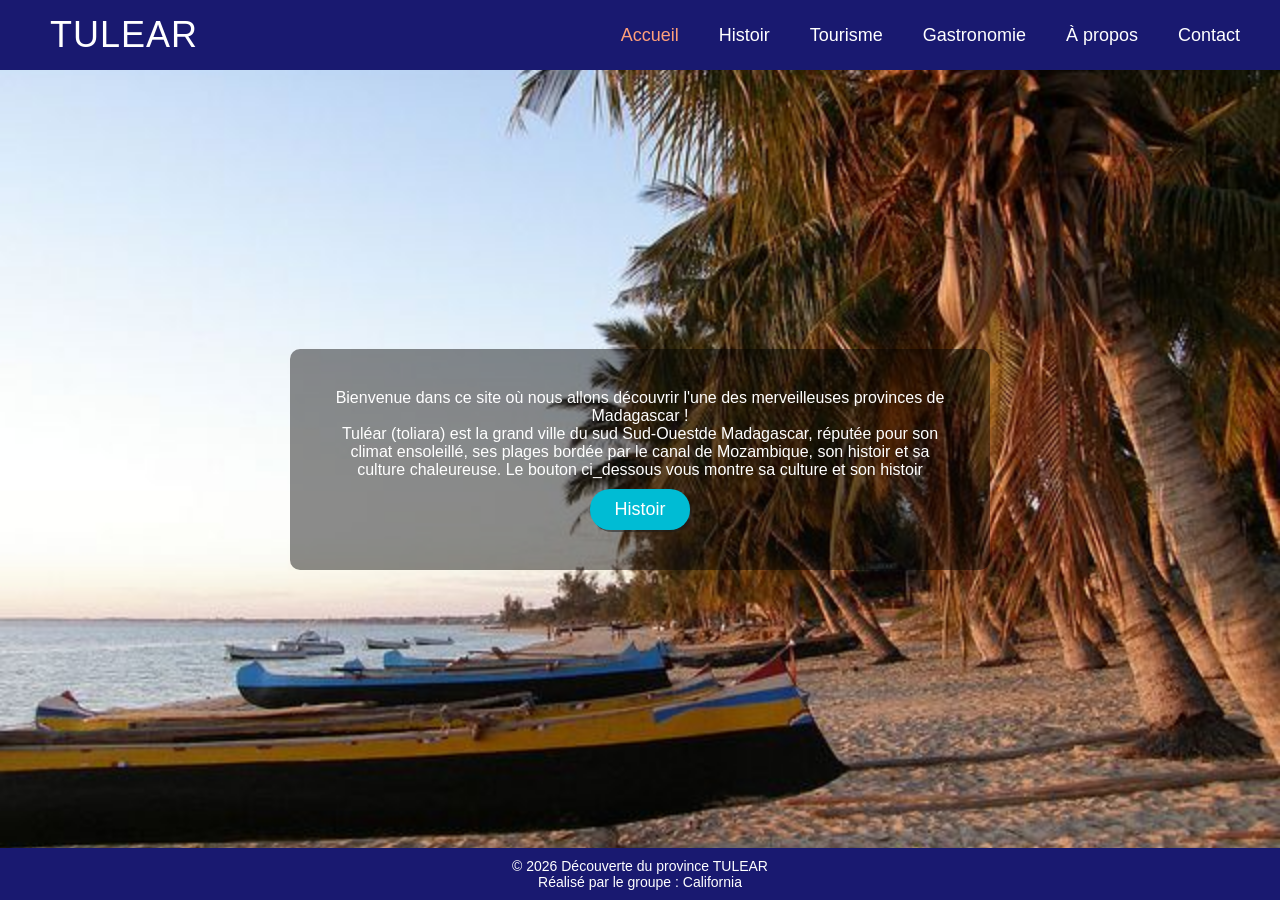
==== commit d00c537e: "ajout de gastro" ====
--- a/index.html
+++ b/index.html
@@ -13,7 +13,7 @@
 
         <header>
 
-            <h1>TITRE</h1>
+            <h1>TULEAR</h1>
 
             <div class="nav-bar">
                 <input type="checkbox" id="menu">
@@ -22,8 +22,8 @@
                     <ul>
                         <li><a href="#" class="page-actu">Accueil</a></li>
                         <li><a href="#">Histoir</a></li>
-                        <li><a href="#">Tourisme</a></li>
-                        <li><a href="pages/gastro.html">Gastronomie</a></li>
+                        <li><a href="pages/tourism.html">Tourisme</a></li>
+                        <li><a href="pages/gastronomie.html">Gastronomie</a></li>
                         <li><a href="pages/about.html">À propos</a></li>
                         <li><a href="pages/contact.html">Contact</a></li>
                     </ul>
@@ -35,15 +35,18 @@
         <main class="acceuil">
 
             <div class="contenair-acc">
-                <p>Bienvenue dans ce site où nous allons découvrir l'une des merveilleuses régions de Madagascar</p>
-                <p>sujet de la region en coure de traitement avec le groupe !</p>
+                <p>Bienvenue dans ce site où nous allons découvrir l'une des merveilleuses provinces de Madagascar !</p>
+                <p>
+                    Tuléar (toliara) est la grand ville du sud Sud-Ouestde Madagascar, réputée pour son climat ensoleillé, ses plages bordée par le 
+                    canal de Mozambique, son histoir et sa culture chaleureuse. Le bouton ci_dessous vous montre sa culture et son histoir
+                </p>
                 <input type="button" value="Histoir" class="btn-global">
             </div>
 
         </main>
 
         <footer>
-            <p>© 2026 Découverte de la région ???</p>
+            <p>© 2026 Découverte du province TULEAR</p>
             <p>Réalisé par le groupe : California</p>
         </footer>
 
--- a/css/style.css
+++ b/css/style.css
@@ -585,4 +585,273 @@
     .contenair-tou .image{
         grid-template-columns: 1fr;
     }
+}
+
+/*--------------- 
+   Gastronomie
+-----------------*/
+
+@import url('https://fonts.googleapis.com/css2?family=Poppins:ital,wght@0,100;0,200;0,300;0,400;0,500;0,600;0,700;0,800;0,900;1,100;1,200;1,300;1,400;1,500;1,600;1,700;1,800;1,900&display=swap');
+
+.gastronomie,
+.gastronomie *{
+    font-family: "Poppins", sans-serif;
+}
+
+.gastronomie{
+    flex: 1;
+    width: 100%;
+    background-color: rgb(1, 1, 27);
+}
+
+.gastronomie .titre-gastro{
+    display: flex;
+    justify-content: center;
+    align-items: center;
+    font-weight: bold;
+    font-size: 20px;
+    color: rgb(0, 174, 255);
+    padding: 20px 0;
+    letter-spacing: 1px;
+}
+
+.gastronomie .droite {
+    display: flex;
+    justify-content: right;
+    color: white;
+}
+
+.gastronomie .droite img {
+    width: 400px;
+    max-width: 90%;
+    height: auto;
+    margin-bottom: 40px;
+    margin-right: 50px;
+    border: 3px solid white;
+    border-radius: 10px;
+}
+
+.gastronomie h2 {
+    color: rgb(3, 75, 127);
+}
+
+.gastronomie .images {
+    background-image: url(../img/gastronomie/poisson3.jpeg);
+    background-size: cover;
+    background-position: center;
+    color: white;
+    background-repeat: no-repeat;
+    display: flex;
+    justify-content: center;
+    align-items: center;
+    height: 60vh;
+    font-size: 40px;
+    animation: gastroChangeBackground 12s infinite;
+}
+
+.gastronomie h3 {
+    border: 5px solid white;
+    padding: 10px;
+    margin: 10px;
+    border-radius: 5px;
+    border-left: none;
+    border-right: none;
+    background-color: rgba(0, 0, 0, 0.258);
+}
+
+.gastronomie .left {
+    font-weight: bold;
+    padding: 40px;
+    color: white;
+}
+
+.gastronomie .right {
+    display: flex;
+    justify-content: right;
+    padding: 50px;
+    font-weight: bold;
+    color: rgb(209, 209, 209);
+}
+
+.gastronomie .image .galerie {
+    display: flex;
+    justify-content: space-between;
+    flex-wrap: wrap;
+    gap: 20px;
+    padding: 0 30px;
+}
+
+.gastronomie .image .galerie .sary {
+    width: 30%;
+    height: 250px;
+    border-radius: 1rem;
+    box-shadow: 5px 5px 30px rgba(0, 0, 0, 0.1);
+    overflow: hidden;
+    position: relative;
+    cursor: pointer;
+    background-color: white;
+    padding: 20px;
+}
+
+.gastronomie .image .galerie .sary img {
+    object-fit: cover;
+    height: 100%;
+    width: 100%;
+    border-radius: 1rem;
+}
+
+.gastronomie .image .galerie .description {
+    transform: translateY(350px);
+    background: white;
+    padding: 20px;
+    text-align: center;
+    transition: 0.5s;
+}
+
+.gastronomie .image .galerie .sary:hover .description {
+    transform: translateY(-150px);
+}
+
+.gastronomie .images2 {
+    background-image: url(../img/gastronomie/man4.jpg);
+    background-size: cover;
+    background-position: center;
+    color: white;
+    background-repeat: no-repeat;
+    display: flex;
+    justify-content: center;
+    align-items: center;
+    height: 60vh;
+    font-size: 40px;
+    animation: gastroChange 12s infinite;
+}
+
+.gastronomie .images3 {
+    background-image: url(../img/gastronomie/beef.jpg);
+    background-size: cover;
+    background-position: center;
+    color: white;
+    background-repeat: no-repeat;
+    display: flex;
+    justify-content: center;
+    align-items: center;
+    height: 60vh;
+    font-size: 40px;
+    animation: gastroChange2 12s infinite;
+}
+
+.gastronomie .images4 {
+    background-image: url(../img/gastronomie/jus.jpg);
+    background-size: cover;
+    background-position: center;
+    color: white;
+    background-repeat: no-repeat;
+    display: flex;
+    justify-content: center;
+    align-items: center;
+    height: 60vh;
+    font-size: 40px;
+    animation: gastroChange3 12s infinite;
+}
+
+@keyframes gastroChangeBackground {
+    0% {
+        background-image: url(../img/gastronomie/poisson3.jpeg);
+    }
+    33% {
+        background-image: url(../img/gastronomie/poisson.jpg);
+    }
+    66% {
+        background-image: url(../img/gastronomie/cal3.jpg);
+    }
+    100% {
+        background-image: url(../img/gastronomie/crabe.jpg);
+    }
+}
+
+@keyframes gastroChange {
+    0% {
+        background-image: url(../img/gastronomie/man4.jpg);
+    }
+    50% {
+        background-image: url(../img/gastronomie/cac2.jpg);
+    }
+    100% {
+        background-image: url(../img/gastronomie/bele2.jpg);
+    }
+}
+
+@keyframes gastroChange2 {
+    0% {
+        background-image: url(../img/gastronomie/beef.jpg);
+    }
+    50% {
+        background-image: url(../img/gastronomie/beef3.jpg);
+    }
+    100% {
+        background-image: url(../img/gastronomie/poulet.jpg);
+    }
+}
+
+@keyframes gastroChange3 {
+    0% {
+        background-image: url(../img/gastronomie/jus.jpg);
+    }
+    50% {
+        background-image: url(../img/gastronomie/boi.jpg);
+    }
+    100% {
+        background-image: url(../img/gastronomie/coco.jpg);
+    }
+}
+
+/* ------------------------
+   responsive gastronomie
+--------------------------- */
+
+@media screen and (max-width: 800px){
+
+    .gastronomie .image .galerie{
+        justify-content: center;
+    }
+
+    .gastronomie .image .galerie .sary{
+        width: 45%;
+    }
+
+    .gastronomie .droite img{
+        margin-right: 0;
+        justify-content: center;
+    }
+
+    .gastronomie .droite{
+        justify-content: center;
+    }
+}
+
+@media screen and (max-width: 480px){
+
+    .gastronomie .image .galerie .sary{
+        width: 100%;
+        height: auto;
+    }
+
+    .gastronomie .left,
+    .gastronomie .right{
+        padding: 20px;
+    }
+
+    .gastronomie .images,
+    .gastronomie .images2,
+    .gastronomie .images3,
+    .gastronomie .images4{
+        font-size: 26px;
+        text-align: center;
+    }
+}
+
+/* Autorise le defilement de la page (le contenu de la
+   gastronomie depasse la hauteur de l'ecran) */
+html, body{
+    overflow-y: auto;
 }
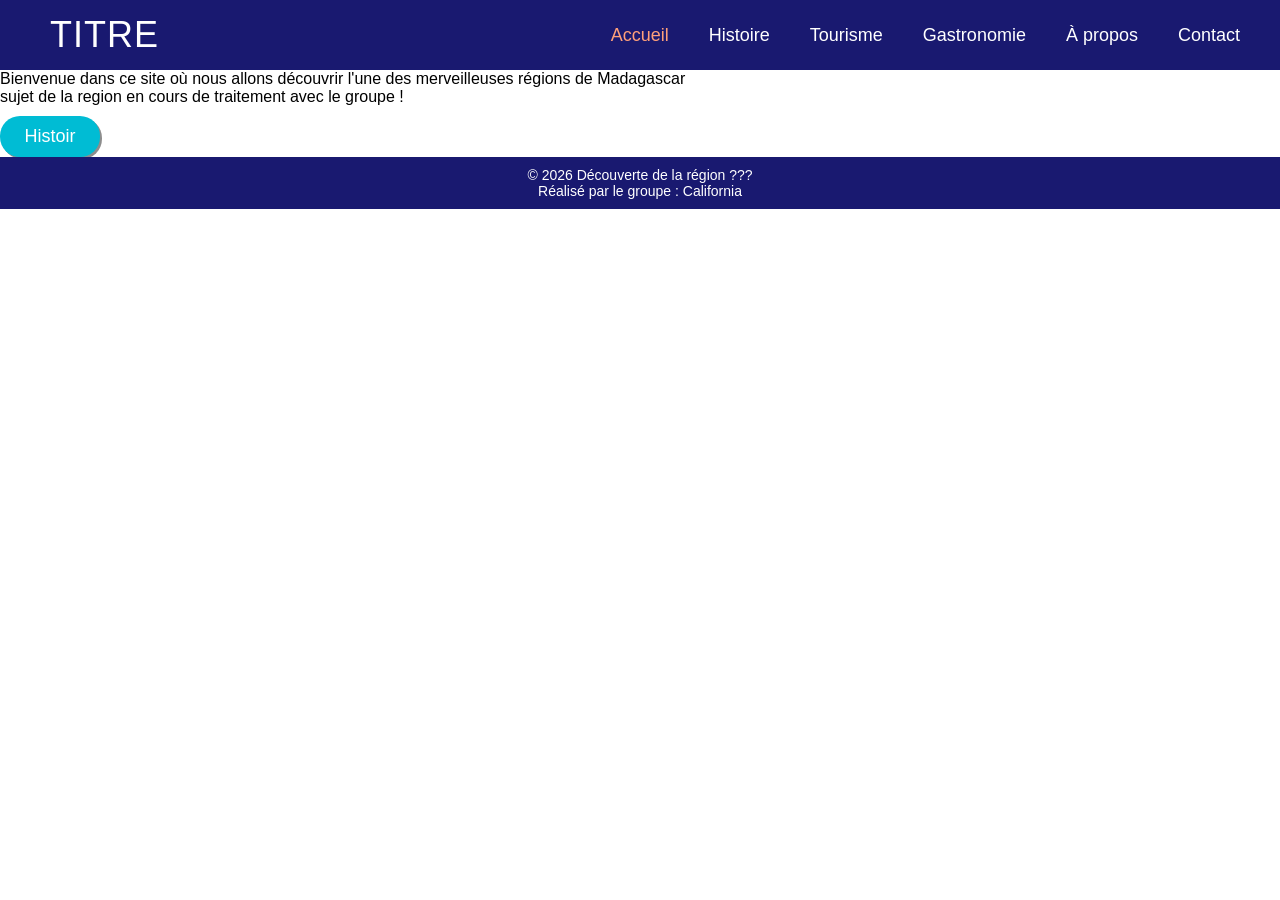
==== commit 2384e850: "finition de l' histoire" ====
--- a/index.html
+++ b/index.html
@@ -4,8 +4,7 @@
     <head>
         <title>Région</title>
         <meta charset="UTF-8">
-        <meta name="viewport" content="width=device-width, initial-scale=1.0">
-        <link rel="stylesheet" href="https://cdnjs.cloudflare.com/ajax/libs/font-awesome/6.4.0/css/all.min.css">
+        <meta name="viewport" content="width=device-width, initial-scale=1-0">
         <link rel="stylesheet" href="css/style.css">
     </head>
 
@@ -13,18 +12,18 @@
 
         <header>
 
-            <h1>TULEAR</h1>
+            <h1>TITRE</h1>
 
             <div class="nav-bar">
                 <input type="checkbox" id="menu">
-                <label for="menu" id="menu-icon"><i class="fa-solid fa-bars"></i></label>
+                <label for="menu" id="menu-icon">☰</label>
                 <nav>
                     <ul>
                         <li><a href="#" class="page-actu">Accueil</a></li>
-                        <li><a href="#">Histoir</a></li>
-                        <li><a href="pages/tourism.html">Tourisme</a></li>
-                        <li><a href="pages/gastronomie.html">Gastronomie</a></li>
-                        <li><a href="pages/about.html">À propos</a></li>
+                        <li><a href="./pages/histoire.html">Histoire</a></li>
+                        <li><a href="#">Tourisme</a></li>
+                        <li><a href="#">Gastronomie</a></li>
+                        <li><a href="#">À propos</a></li>
                         <li><a href="pages/contact.html">Contact</a></li>
                     </ul>
                 </nav>
@@ -32,21 +31,18 @@
 
         </header>
         
-        <main class="acceuil">
+        <main id="acceuil">
 
-            <div class="contenair-acc">
-                <p>Bienvenue dans ce site où nous allons découvrir l'une des merveilleuses provinces de Madagascar !</p>
-                <p>
-                    Tuléar (toliara) est la grand ville du sud Sud-Ouestde Madagascar, réputée pour son climat ensoleillé, ses plages bordée par le 
-                    canal de Mozambique, son histoir et sa culture chaleureuse. Le bouton ci_dessous vous montre sa culture et son histoir
-                </p>
+            <div class="conteneur-acc">
+                <p>Bienvenue dans ce site où nous allons découvrir l'une des merveilleuses régions de Madagascar</p>
+                <p>sujet de la region en cours de traitement avec le groupe !</p>
                 <input type="button" value="Histoir" class="btn-global">
             </div>
 
         </main>
 
         <footer>
-            <p>© 2026 Découverte du province TULEAR</p>
+            <p>© 2026 Découverte de la région ???</p>
             <p>Réalisé par le groupe : California</p>
         </footer>
 
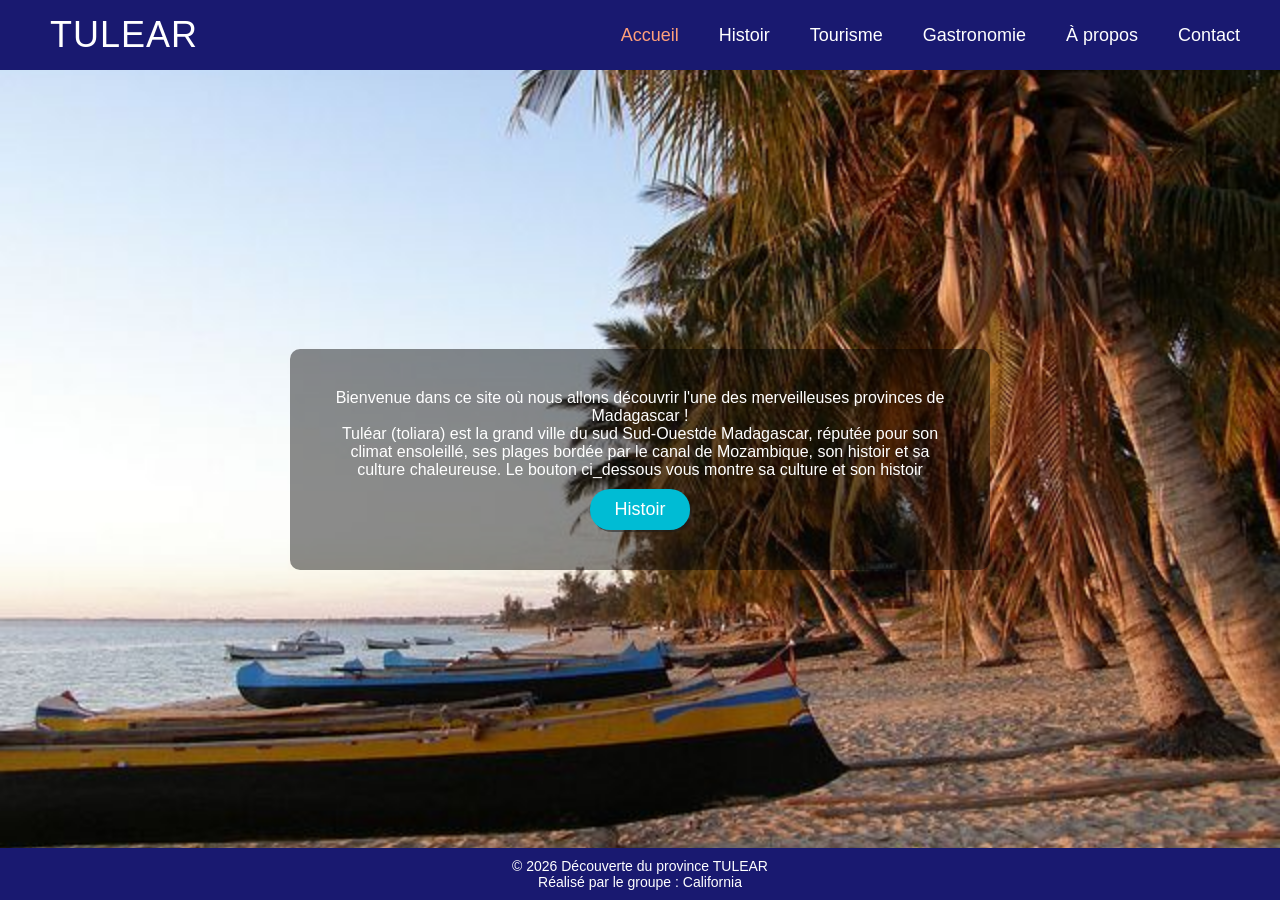
==== commit a03825eb: "ajout de l'histoir reste finition" ====
--- a/index.html
+++ b/index.html
@@ -4,7 +4,8 @@
     <head>
         <title>Région</title>
         <meta charset="UTF-8">
-        <meta name="viewport" content="width=device-width, initial-scale=1-0">
+        <meta name="viewport" content="width=device-width, initial-scale=1.0">
+        <link rel="stylesheet" href="https://cdnjs.cloudflare.com/ajax/libs/font-awesome/6.4.0/css/all.min.css">
         <link rel="stylesheet" href="css/style.css">
     </head>
 
@@ -12,18 +13,18 @@
 
         <header>
 
-            <h1>TITRE</h1>
+            <h1>TULEAR</h1>
 
             <div class="nav-bar">
                 <input type="checkbox" id="menu">
-                <label for="menu" id="menu-icon">☰</label>
+                <label for="menu" id="menu-icon"><i class="fa-solid fa-bars"></i></label>
                 <nav>
                     <ul>
                         <li><a href="#" class="page-actu">Accueil</a></li>
-                        <li><a href="./pages/histoire.html">Histoire</a></li>
-                        <li><a href="#">Tourisme</a></li>
-                        <li><a href="#">Gastronomie</a></li>
-                        <li><a href="#">À propos</a></li>
+                        <li><a href="pages/histoir.html">Histoir</a></li>
+                        <li><a href="pages/tourism.html">Tourisme</a></li>
+                        <li><a href="pages/gastronomie.html">Gastronomie</a></li>
+                        <li><a href="pages/about.html">À propos</a></li>
                         <li><a href="pages/contact.html">Contact</a></li>
                     </ul>
                 </nav>
@@ -31,18 +32,21 @@
 
         </header>
         
-        <main id="acceuil">
+        <main class="acceuil">
 
-            <div class="conteneur-acc">
-                <p>Bienvenue dans ce site où nous allons découvrir l'une des merveilleuses régions de Madagascar</p>
-                <p>sujet de la region en cours de traitement avec le groupe !</p>
+            <div class="contenair-acc">
+                <p>Bienvenue dans ce site où nous allons découvrir l'une des merveilleuses provinces de Madagascar !</p>
+                <p>
+                    Tuléar (toliara) est la grand ville du sud Sud-Ouestde Madagascar, réputée pour son climat ensoleillé, ses plages bordée par le 
+                    canal de Mozambique, son histoir et sa culture chaleureuse. Le bouton ci_dessous vous montre sa culture et son histoir
+                </p>
                 <input type="button" value="Histoir" class="btn-global">
             </div>
 
         </main>
 
         <footer>
-            <p>© 2026 Découverte de la région ???</p>
+            <p>© 2026 Découverte du province TULEAR</p>
             <p>Réalisé par le groupe : California</p>
         </footer>
 
--- a/css/style.css
+++ b/css/style.css
@@ -22,6 +22,7 @@
 html, body{
     width: 100%;
     height: 100vh; 
+    overflow-y: auto;
     display: flex;
     flex-direction: column;
 }
@@ -850,8 +851,103 @@
     }
 }
 
-/* Autorise le defilement de la page (le contenu de la
-   gastronomie depasse la hauteur de l'ecran) */
-html, body{
-    overflow-y: auto;
+/*--------------- 
+  Histoire
+-----------------*/
+
+.histoire{
+    flex: 1;
+    width: 100%;
+    background-color: #181818;
+    color: #f1f1f1;
+}
+
+.histoire .titre-histoire{
+    background-color: #0f0f0f;
+    padding: 20px;
+    text-align: center;
+    border-bottom: 1px solid #282828;
+}
+
+.histoire .titre-histoire h2{
+    margin: 0;
+    color: #3498db;
+    font-size: 1.8rem;
+}
+
+.histoire .region-grid{
+    display: grid;
+    grid-template-columns: repeat(4, 1fr);
+    gap: 20px;
+    max-width: 1300px;
+    margin: 0 auto;
+    padding: 30px 15px;
+}
+
+.histoire .image-placeholder{
+    width: 100%;
+    aspect-ratio: 16 / 9;
+    overflow: hidden;
+    background-color: #2c3e50;
+}
+
+.histoire .image-placeholder img{
+    width: 100%;
+    height: 100%;
+    object-fit: cover;
+    display: block;
+}
+
+.histoire .region-block{
+    background-color: #212121;
+    border-radius: 10px;
+    overflow: hidden;
+    box-shadow: 0 4px 12px rgba(0, 0, 0, 0.4);
+    transition: transform 0.3s ease, box-shadow 0.3s ease;
+}
+
+.histoire .region-block:hover{
+    transform: translateY(-6px);
+    box-shadow: 0 8px 20px rgba(52, 152, 219, 0.2);
+}
+
+.histoire .description-box{
+    padding: 15px;
+}
+
+.histoire .description-box h2{
+    font-size: 1.1rem;
+    color: #ffffff;
+    margin: 0 0 8px 0;
+}
+
+.histoire .description-box p{
+    font-size: 0.9rem;
+    color: #aaa;
+    margin: 0;
+}
+
+/* ------------------------
+   responsive histoire
+--------------------------- */
+
+@media (max-width: 1024px){
+    .histoire .region-grid{
+        grid-template-columns: repeat(2, 1fr);
+    }
+}
+
+@media (max-width: 600px){
+    .histoire .region-grid{
+        grid-template-columns: 1fr;
+        gap: 15px;
+    }
+
+    .histoire .titre-histoire h2{
+        font-size: 1.3rem;
+    }
+
+    .histoire .description-box h2{
+        font-size: 1rem;
+    }
 }
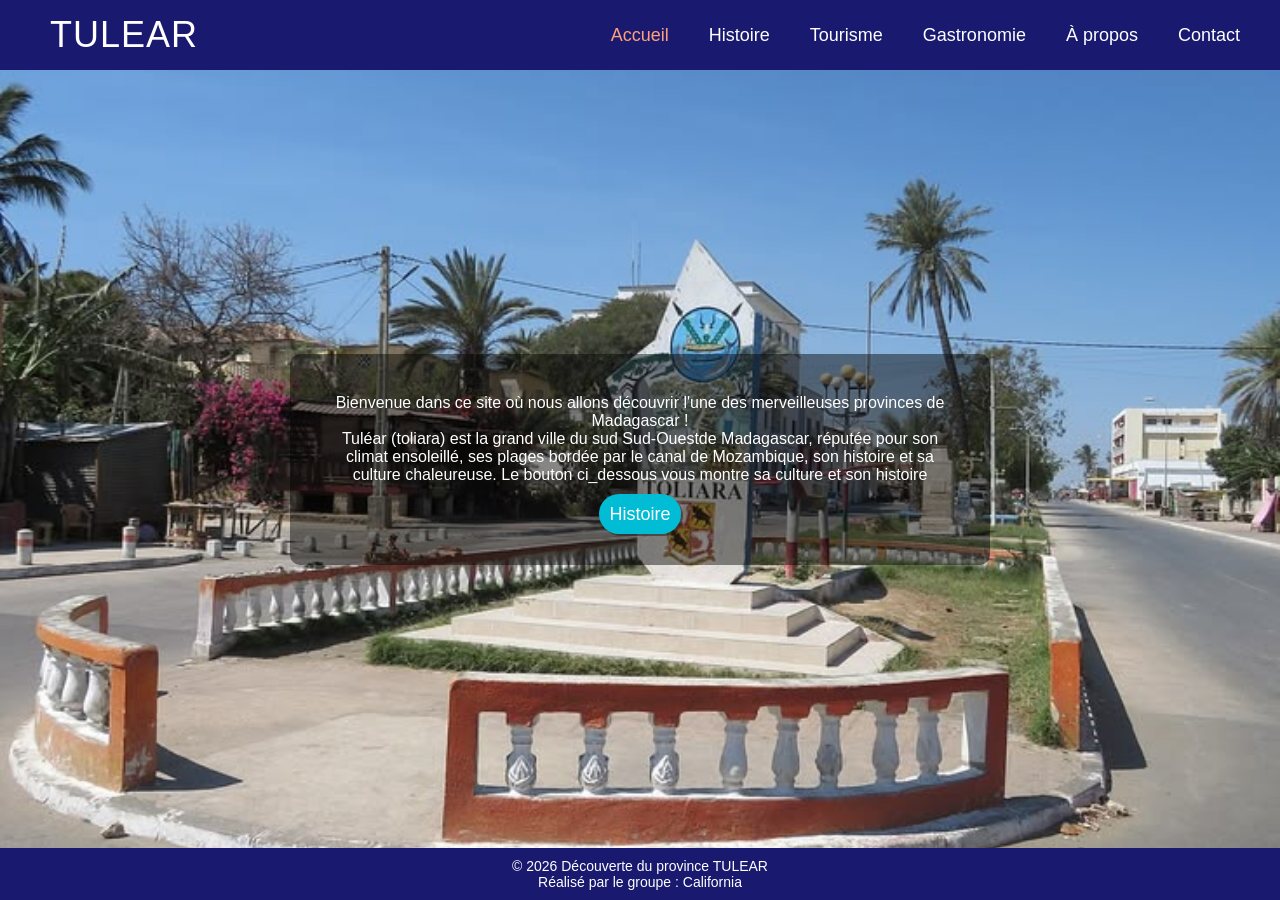
==== commit 11a836c6: "site deployable" ====
--- a/index.html
+++ b/index.html
@@ -21,7 +21,7 @@
                 <nav>
                     <ul>
                         <li><a href="#" class="page-actu">Accueil</a></li>
-                        <li><a href="pages/histoir.html">Histoir</a></li>
+                        <li><a href="pages/histoir.html">Histoire</a></li>
                         <li><a href="pages/tourism.html">Tourisme</a></li>
                         <li><a href="pages/gastronomie.html">Gastronomie</a></li>
                         <li><a href="pages/about.html">À propos</a></li>
@@ -36,11 +36,11 @@
 
             <div class="contenair-acc">
                 <p>Bienvenue dans ce site où nous allons découvrir l'une des merveilleuses provinces de Madagascar !</p>
-                <p>
+                <p class="p1">
                     Tuléar (toliara) est la grand ville du sud Sud-Ouestde Madagascar, réputée pour son climat ensoleillé, ses plages bordée par le 
-                    canal de Mozambique, son histoir et sa culture chaleureuse. Le bouton ci_dessous vous montre sa culture et son histoir
+                    canal de Mozambique, son histoire et sa culture chaleureuse. Le bouton ci_dessous vous montre sa culture et son histoire
                 </p>
-                <input type="button" value="Histoir" class="btn-global">
+                <a href="pages/histoir.html" class="btn-global">Histoire</a>
             </div>
 
         </main>
--- a/css/style.css
+++ b/css/style.css
@@ -3,13 +3,14 @@
     --couleur-principale: #191970;
     --couleur-primaire: #ffa07a;
     --couleur-hover: #ff00ff;
-     --couleur-form: #fff;
+    --couleur-form: #fff;
+    --couleur-backg: rgb(1, 1, 27);
 
     /* couleur des texts */
     --couleur-btn: #00bcd4;
     --couleur-text: white;
     --couleur-titre1: #00bcd4;
-    --couleur-titre2: #008b8b;
+    --couleur-titre2: rgb(0, 174, 255);
 }
 
 *{
@@ -133,7 +134,7 @@
     flex: 1;
     display: grid;
     place-items: center;
-    background-image: url(../img/img-acc.jpg);
+    background-image: url(../img/img-acc.jpeg);
     background-size: cover;
     background-position: center;
     background-repeat: no-repeat;
@@ -151,13 +152,22 @@
     font-weight: 500;
 }
 
+.acceuil  .contenair-acc .p1{
+    margin-bottom: 20px;
+}
+
+.acceuil .contenair-acc a{
+    text-decoration: none;
+}
+
 /*--------------- 
   About
 -----------------*/
 
 .about{
-	/* background-color: RGBa(64, 200, 130, 0.15); */
+	background-color: var(--couleur-backg); 
     flex: 1;
+    color: var(--couleur-text);
 }
 
 .about .content{
@@ -175,6 +185,7 @@
 .ranger-abo .box img{
 	width: 200px;
 	height: auto;
+    border-radius: 100%;
 }
 
 .ranger-abo .box{
@@ -337,6 +348,7 @@
 .tourism{
     flex: 1;
     background-color: transparent;
+    background-color: var(--couleur-backg);
     padding: 0 20px;
 }
 
@@ -347,7 +359,7 @@
 }
 
 .tourism .debut h2{
-    color: var(--couleur-principale);
+    color: rgb(0, 174, 255);
     font-size: 2.3rem;
     margin-bottom: 15px;
 }
@@ -355,7 +367,7 @@
 .tourism .debut .VISIT{
     font-size: 1.05rem;
     line-height: 1.6;
-    color: #333;
+    color: var(--couleur-text);
 }
 
 .SCT-tou{
@@ -400,8 +412,10 @@
 
 .contenair-tou .images{
     width: 100%;
-    height: 150px;
+    aspect-ratio: 4 / 3;
+    height: auto;
     object-fit: cover;
+    object-position: center;
     display: block;
 }
 
@@ -410,13 +424,6 @@
     font-size: 0.85rem;
     line-height: 1.4;
     color: #333;
-}
-
-.contenair-tou1{
-    flex: 1 1 320px;
-    display: flex;
-    flex-direction: column;
-    justify-content: center;
 }
 
 .contenair-tou1 #images{
@@ -602,7 +609,7 @@
 .gastronomie{
     flex: 1;
     width: 100%;
-    background-color: rgb(1, 1, 27);
+    background-color: var(--couleur-backg);
 }
 
 .gastronomie .titre-gastro{
@@ -858,7 +865,7 @@
 .histoire{
     flex: 1;
     width: 100%;
-    background-color: #181818;
+    background-color: rgb(1, 1, 27);
     color: #f1f1f1;
 }
 
